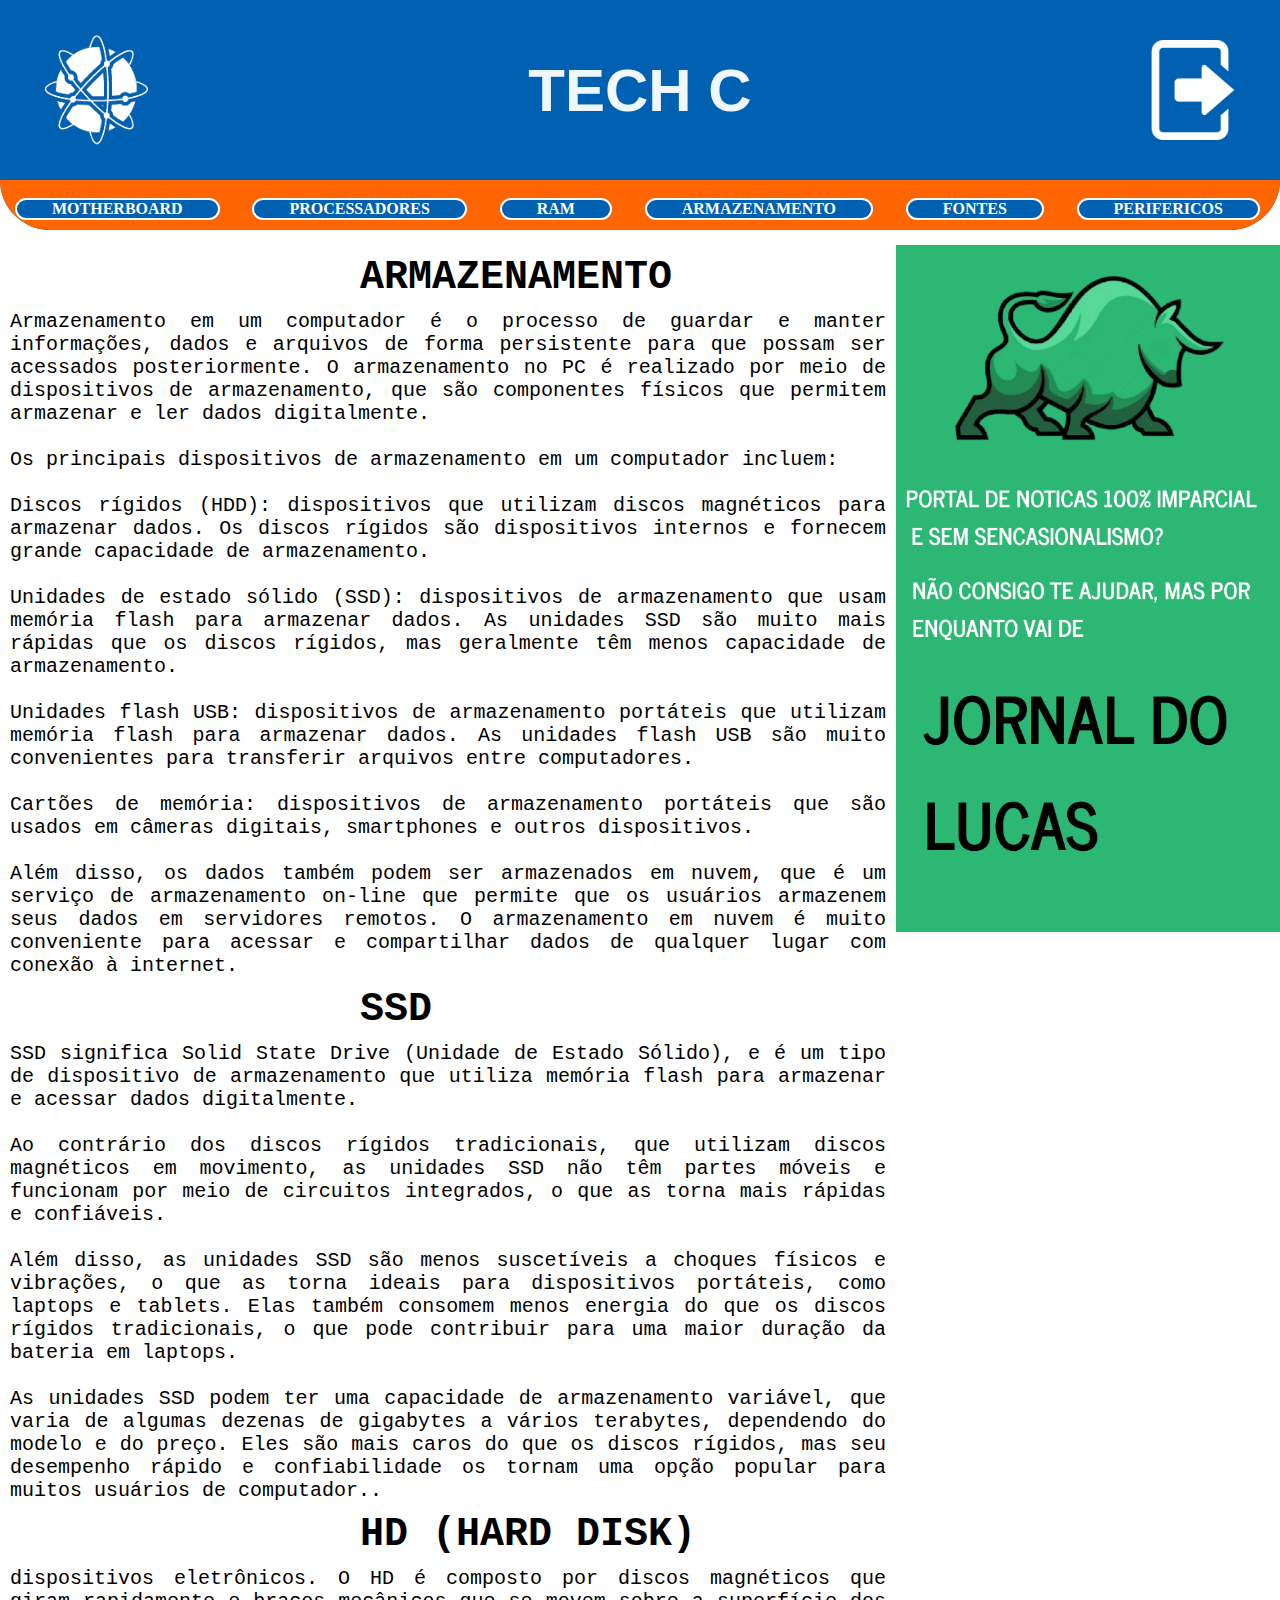
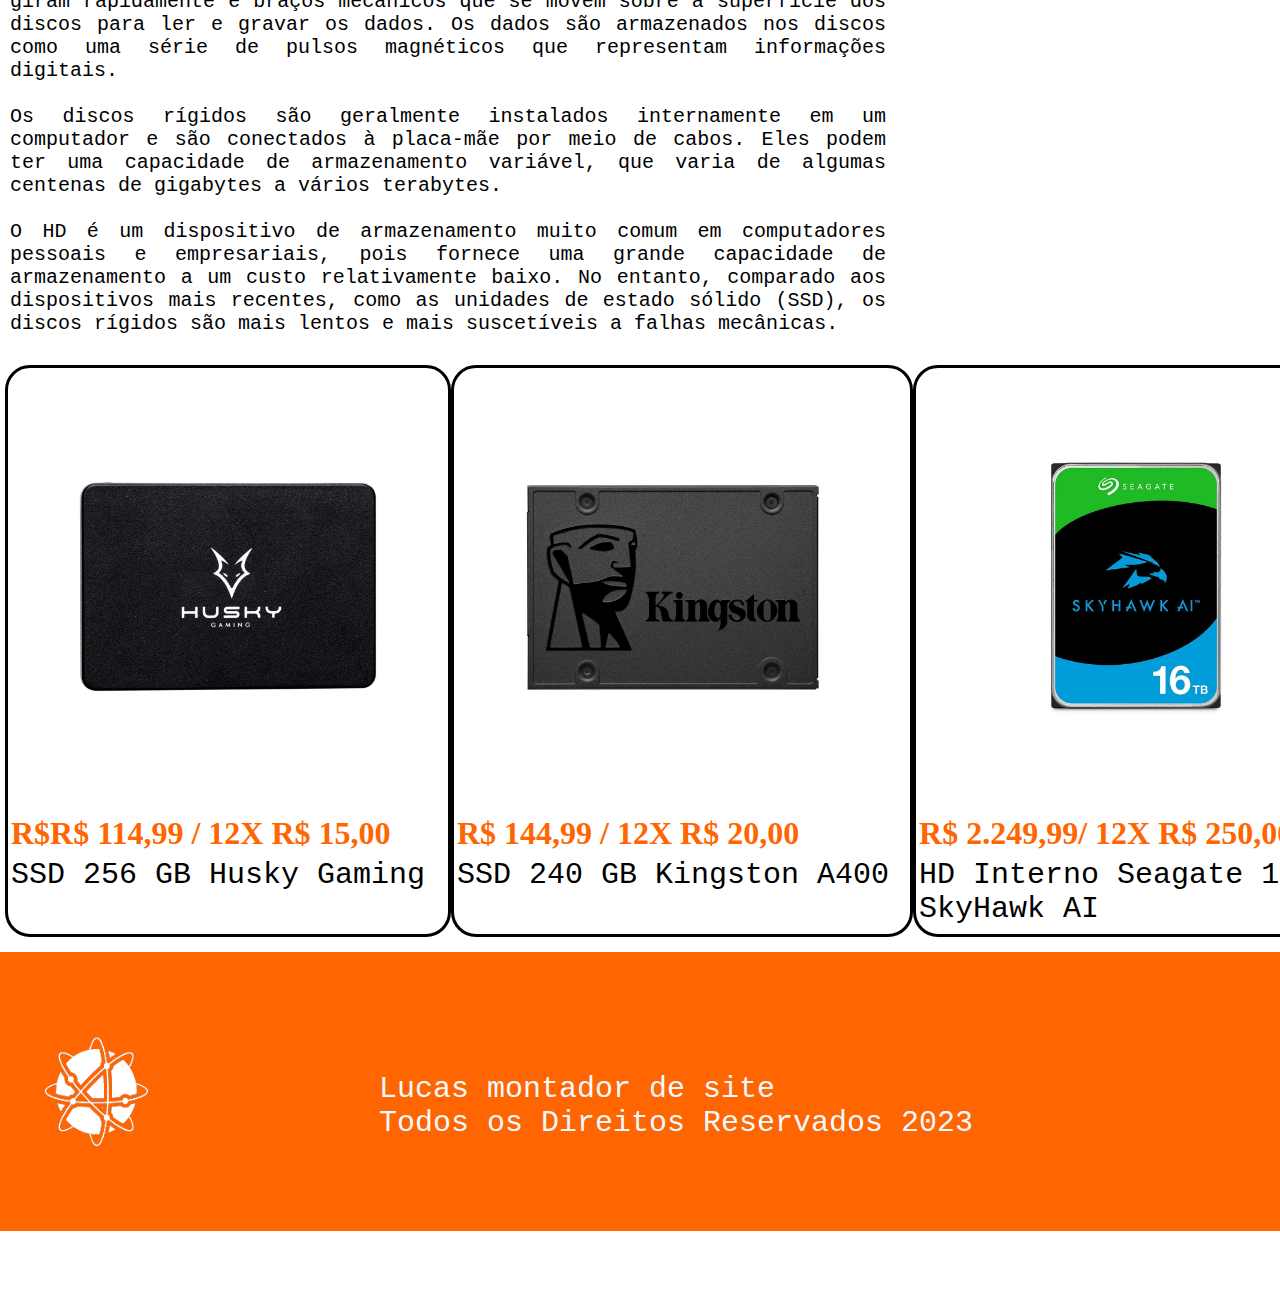
==== Armazenamento.html @ fd3239bd "subindo" ====
<!DOCTYPE html>
<html lang="en">
<head>
    <meta charset="UTF-8">
    <meta http-equiv="X-UA-Compatible" content="IE=edge">
    <meta name="viewport" content="width=device-width, initial-scale=1.0">
    <title>Document</title>
    <link rel="stylesheet" href="style.css">
</head>

<body>
 <header>
    <div class="header">
        <img class=logo src="IMAGENS/LOG_MAIN-removebg-preview (2).png" alt="">
    <h1 class="titulo">
        TECH C
    </h1>
    <img class=login src="IMAGENS/sair-branco.png.crdownload" alt="">
</div>


   

    <nav>
        
    <ul class="cabecalho">
        
        <li> <a href="MOTHERBOARD.html"> MOTHERBOARD </a></li>
        <li> <a href="Processadores.html"> PROCESSADORES </a> </li>
        <li> <a href="RAM.html"> RAM </a> </li>
        <li> <a href="Armazenamento.html"> ARMAZENAMENTO </a> </li>
        <li> <a href="Fontes.html"> FONTES </a></li>
        <li> <a href="perifericos.html"> PERIFERICOS </a> </li>
    

</ul>
</nav>
</header>

<main>
    <div class="main" >
     <section >
        <h1 class="comeco">
         ARMAZENAMENTO
     </h1>
     <p class="escrita">
        Armazenamento em um computador é o processo de guardar e manter informações, dados e arquivos de forma persistente para que possam ser acessados posteriormente. O armazenamento no PC é realizado por meio de dispositivos de armazenamento, que são componentes físicos que permitem armazenar e ler dados digitalmente.
             <br>
             <br>
        Os principais dispositivos de armazenamento em um computador incluem:
           <br>
           <br>
        Discos rígidos (HDD): dispositivos que utilizam discos magnéticos para armazenar dados. Os discos rígidos são dispositivos internos e fornecem grande capacidade de armazenamento.
        <br>
        <br>
        Unidades de estado sólido (SSD): dispositivos de armazenamento que usam memória flash para armazenar dados. As unidades SSD são muito mais rápidas que os discos rígidos, mas geralmente têm menos capacidade de armazenamento.
        <br>
             <br>
        Unidades flash USB: dispositivos de armazenamento portáteis que utilizam memória flash para armazenar dados. As unidades flash USB são muito convenientes para transferir arquivos entre computadores.
        <br>
             <br>
        Cartões de memória: dispositivos de armazenamento portáteis que são usados em câmeras digitais, smartphones e outros dispositivos.
        <br>
             <br>
        Além disso, os dados também podem ser armazenados em nuvem, que é um serviço de armazenamento on-line que permite que os usuários armazenem seus dados em servidores remotos. O armazenamento em nuvem é muito conveniente para acessar e compartilhar dados de qualquer lugar com conexão à internet.
</p>
   

        <h1 class="comeco">
            SSD
        </h1>
<p class="escrita">
    SSD significa Solid State Drive (Unidade de Estado Sólido), e é um tipo de dispositivo de armazenamento que utiliza memória flash para armazenar e acessar dados digitalmente.
    <br>
    <br>
    Ao contrário dos discos rígidos tradicionais, que utilizam discos magnéticos em movimento, as unidades SSD não têm partes móveis e funcionam por meio de circuitos integrados, o que as torna mais rápidas e confiáveis.
    <br>
    <br>
    Além disso, as unidades SSD são menos suscetíveis a choques físicos e vibrações, o que as torna ideais para dispositivos portáteis, como laptops e tablets. Elas também consomem menos energia do que os discos rígidos tradicionais, o que pode contribuir para uma maior duração da bateria em laptops.
    <br>
    <br>
    As unidades SSD podem ter uma capacidade de armazenamento variável, que varia de algumas dezenas de gigabytes a vários terabytes, dependendo do modelo e do preço. Eles são mais caros do que os discos rígidos, mas seu desempenho rápido e confiabilidade os tornam uma opção popular para muitos usuários de computador..</p>


    <h1 class="comeco">
        HD (HARD DISK)
    </h1>
 
        
    <p class="escrita">
        dispositivos eletrônicos.

        O HD é composto por discos magnéticos que giram rapidamente e braços mecânicos que se movem sobre a superfície dos discos para ler e gravar os dados. Os dados são armazenados nos discos como uma série de pulsos magnéticos que representam informações digitais.
<br>
<br>
        Os discos rígidos são geralmente instalados internamente em um computador e são conectados à placa-mãe por meio de cabos. Eles podem ter uma capacidade de armazenamento variável, que varia de algumas centenas de gigabytes a vários terabytes.
        <br>
        <br>
        O HD é um dispositivo de armazenamento muito comum em computadores pessoais e empresariais, pois fornece uma grande capacidade de armazenamento a um custo relativamente baixo. No entanto, comparado aos dispositivos mais recentes, como as unidades de estado sólido (SSD), os discos rígidos são mais lentos e mais suscetíveis a falhas mecânicas.</p>
   
   
   
   
    </section>
        <div class=anuncio><img  src="IMAGENS/ANUNCIOL.png" alt=""></div>

    </div>

    <div class="propaganda">
        <div class="tanuncio"> 
            <img class="imagempropaganda" src="IMAGENS/SSD1.jpg">
            <h1 class="preco">R$R$ 114,99 / 12X R$ 15,00</h1>
            <pre class="textoanuncio">SSD 256 GB Husky Gaming</pre>



        </div>

        <div class="tanuncio"> 
            <img class="imagempropaganda" src="IMAGENS/SSD2.jpg">
            <h1 class="preco">R$ 144,99 / 12X R$ 20,00</h1>
            <pre class="textoanuncio">SSD 240 GB Kingston A400 </pre>



        </div>

        <div class="tanuncio"> 
            <img class="imagempropaganda" src="IMAGENS/HD3.jpg">
            <h1 class="preco">R$ 2.249,99/ 12X R$ 250,00</h1>
            <pre class="textoanuncio">HD Interno Seagate 16TB 
SkyHawk AI</pre>



        </div>



    </div>
    
</main>
    <footer class = "footer">
        <img class="logo"src="IMAGENS/LOG_MAIN-removebg-preview (2).png" alt="">
        <div class="direitos">
            <pre class="textoanuncio"> 
    
    
    Lucas montador de site
    Todos os Direitos Reservados 2023
            
        </pre>
    </div>

        
        







    </footer>

























    
</body>



</html>
---- style.css ----
*{
    margin: 0px;
    padding: 0px;

}
header{
    background-color: #0060b1;
    color: aliceblue;
    border-bottom-left-radius: 50px;
    border-bottom-right-radius: 50px;
}
.header{
    display: flex;
    justify-content: space-between;
    align-items: center;
    flex-wrap: wrap;
    padding: 15px;
    font-family:sans-serif;
    

}

.login{
    height: 100px;
    padding: 25px;
}

.logo{
    height: 150px;
    width: 150px;
}

.titulo{
    font-size: 60px;
}

.cabecalho{
    padding-bottom: 10px;
    display: flex;
    justify-content: space-between;
    margin: 15px;
    padding: 20spx;
    list-style-type: none;
    list-style: none;
    text-decoration: none;
    margin-right: 20px;
}

.cabecalho li a {
    text-decoration: none;
    font-style: normal;
    font-family: 'Times New Roman';
    color: white;
    padding: 5px;
    margin-right: 30px;
    margin-left: 30px;
   
}

li{
    border-color:#ffffff ;
    border-style: solid;
    border-width: 2px;
    border-radius: 25px;
    font-style: bold;
    font-weight: bold;
    background-color:#0060b1 ;
    
    
    
}
nav{ 
    background-color: #FF6500;
    border-bottom-left-radius: 50px;
    border-bottom-right-radius: 50px;
    padding-top: 3px;
    
}

.main{
    display: grid;
    grid-template-columns: 70% 30%;
    grid-template-rows: 1fr;
}

.escrita{
    margin-left: 10px;
    margin-right: 10px;
    text-align: justify;
    font-family:monospace;
    font-size: 20px;
    grid-row: 1/3;
    grid-column: 1;

    
    
    
    
}

.comeco{
    text-align: center;
    margin: 10px;
    text-align: justify;
    font-family:monospace;
    font-size: 40px;
    padding-left: 350px;
}

.anuncio{
   grid-column: 2;
   

   
}

.anuncio img{
    max-width: 100%;
    
}
.titulo{
    grid-column: 1;
}
.propaganda{
    margin-top: 30px;
    margin-left: 5px;
    margin-bottom: 15px;
    justify-content: space-between;
    display: flex;
    grid-column: 1;
    
    

}

.tanuncio{
    border-radius: 25px;
    border-style: solid;
    border-color: black;
    border-width: 3px;
}

.textoanuncio{
    font-size: 30px;
    padding: 3px;
    margin-bottom: 5px;
    word-wrap: break-word;
    

}

.preco{
    padding: 3px;
    color: #FF6500;
    font-family: 'Lucida Sans';
}

.imagempropaganda{
    padding: 70px;
    width: 300px;
    height: 300px;
    justify-content: center;
}
.footer{
    display: grid;
    grid-template-columns: 1fr 1fr 1fr;
    align-items:center;
    padding: 15px;
    font-family:sans-serif;
    background-color: #FF6500;
    color: aliceblue;
}
.direitos{
    display: flex;
    justify-content:center;
    grid-column: 2;
}
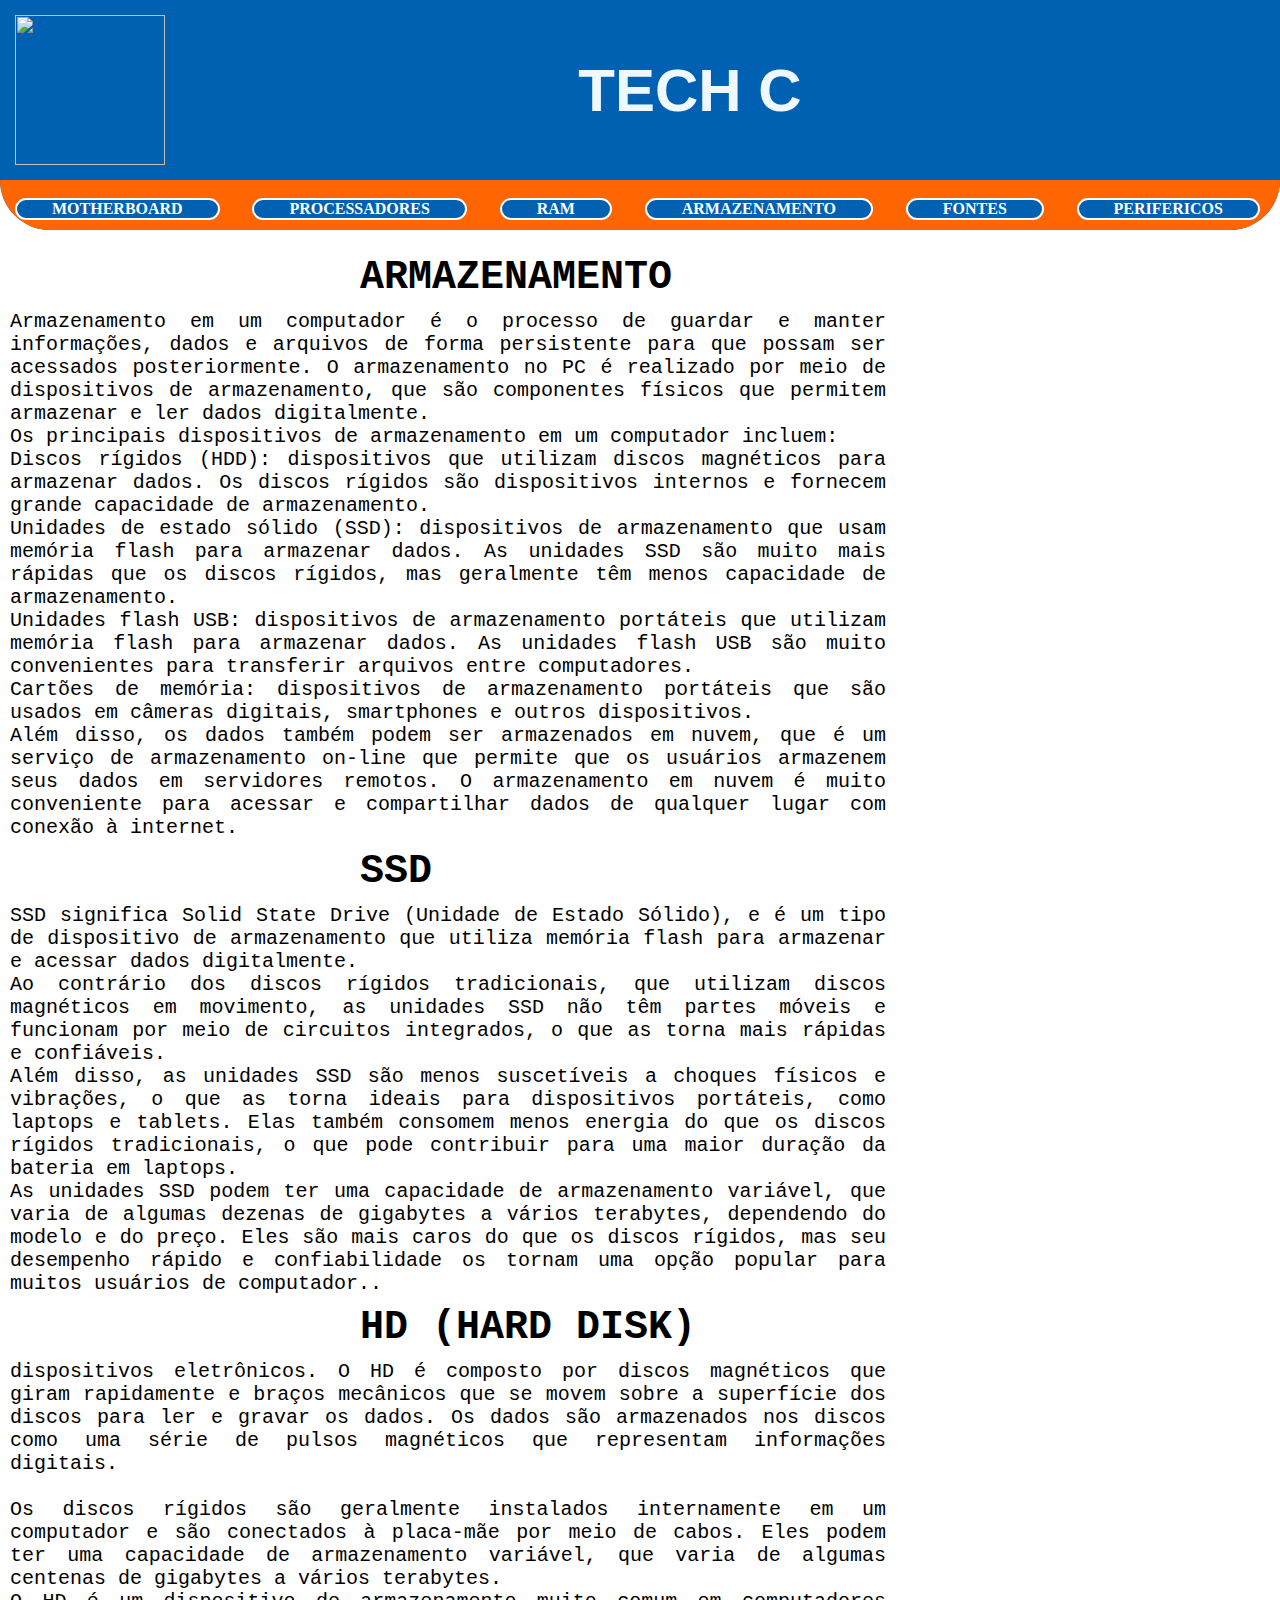
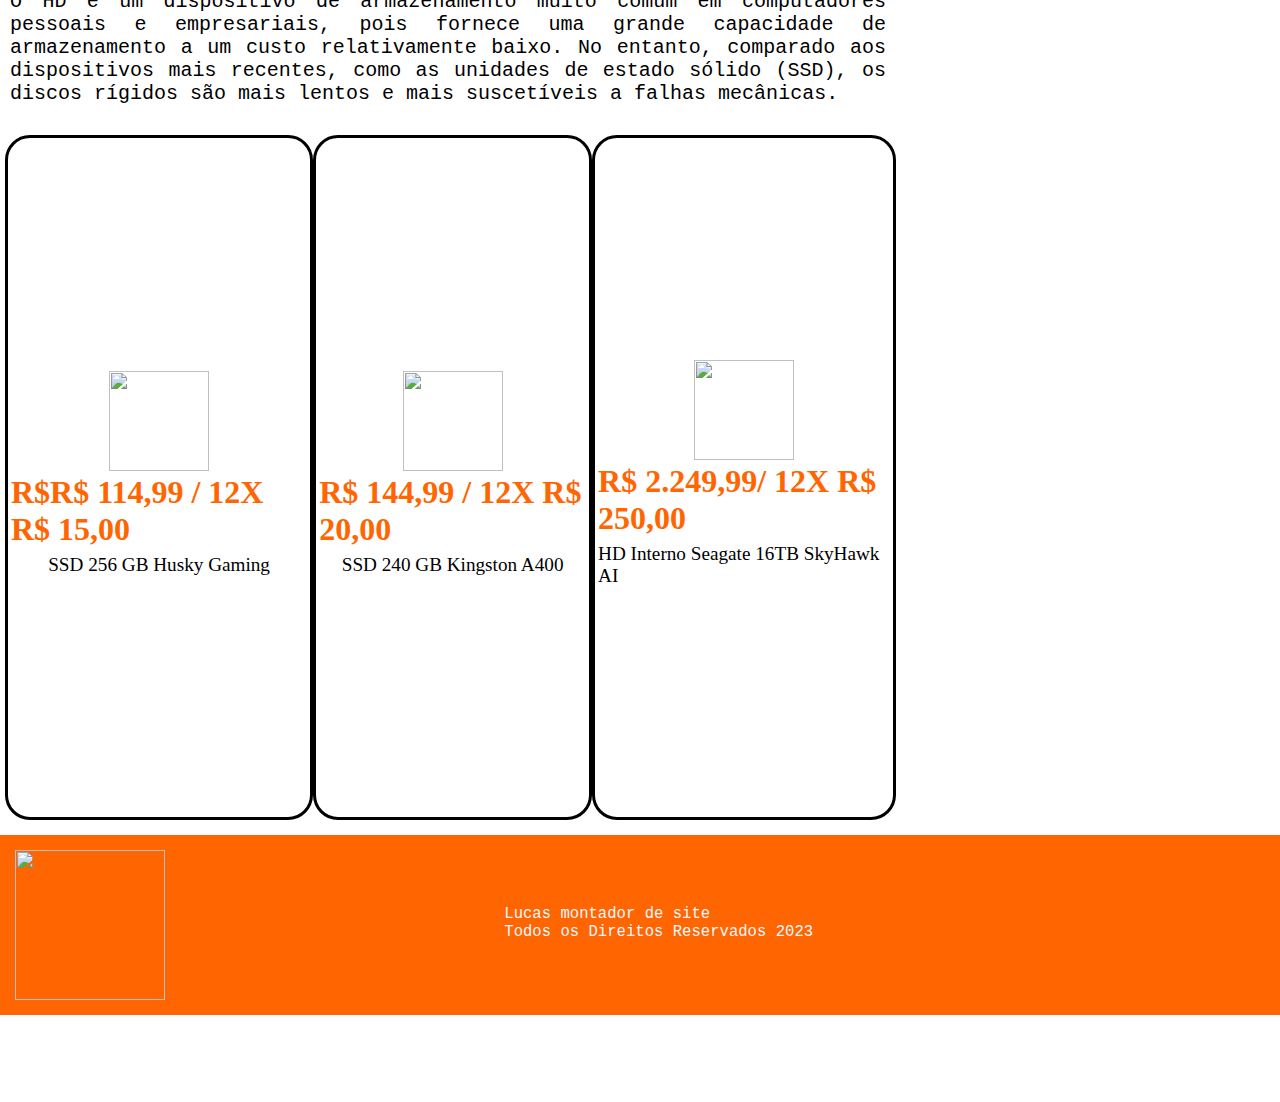
==== commit 3368a73a: "subindo" ====
--- a/Armazenamento.html
+++ b/Armazenamento.html
@@ -1,5 +1,6 @@
 <!DOCTYPE html>
 <html lang="en">
+
 <head>
     <meta charset="UTF-8">
     <meta http-equiv="X-UA-Compatible" content="IE=edge">
@@ -9,151 +10,173 @@
 </head>
 
 <body>
- <header>
-    <div class="header">
-        <img class=logo src="IMAGENS/LOG_MAIN-removebg-preview (2).png" alt="">
-    <h1 class="titulo">
-        TECH C
-    </h1>
-    <img class=login src="IMAGENS/sair-branco.png.crdownload" alt="">
-</div>
-
-
-   
-
-    <nav>
+    <header>
+        <div class="header">
+            <img class=logo src="IMAGENS/LOG_MAIN-removebg-preview (2).png" alt="">
+            <h1 class="titulo">
+                TECH C
+            </h1>
+            <img class=login src="IMAGENS/sair-branco.png.crdownload" alt="">
+        </div>
+
+
+
+
+        <nav>
+
+            <ul class="cabecalho">
+
+                <li> <a href="MOTHERBOARD.html"> MOTHERBOARD </a></li>
+                <li> <a href="Processadores.html"> PROCESSADORES </a> </li>
+                <li> <a href="RAM.html"> RAM </a> </li>
+                <li> <a href="Armazenamento.html"> ARMAZENAMENTO </a> </li>
+                <li> <a href="Fontes.html"> FONTES </a></li>
+                <li> <a href="perifericos.html"> PERIFERICOS </a> </li>
+
+
+            </ul>
+        </nav>
+    </header>
+
+    <main>
+        <div class="main">
+            <section>
+                <h1 class="comeco">
+                    ARMAZENAMENTO
+                </h1>
+                <p class="escrita">
+                    Armazenamento em um computador é o processo de guardar e manter informações, dados e arquivos de
+                    forma persistente para que possam ser acessados posteriormente. O armazenamento no PC é realizado
+                    por meio de dispositivos de armazenamento, que são componentes físicos que permitem armazenar e ler
+                    dados digitalmente.
+
+                    <br>
+                    Os principais dispositivos de armazenamento em um computador incluem:
+
+                    <br>
+                    Discos rígidos (HDD): dispositivos que utilizam discos magnéticos para armazenar dados. Os discos
+                    rígidos são dispositivos internos e fornecem grande capacidade de armazenamento.
+
+                    <br>
+                    Unidades de estado sólido (SSD): dispositivos de armazenamento que usam memória flash para armazenar
+                    dados. As unidades SSD são muito mais rápidas que os discos rígidos, mas geralmente têm menos
+                    capacidade de armazenamento.
+
+                    <br>
+                    Unidades flash USB: dispositivos de armazenamento portáteis que utilizam memória flash para
+                    armazenar dados. As unidades flash USB são muito convenientes para transferir arquivos entre
+                    computadores.
+
+                    <br>
+                    Cartões de memória: dispositivos de armazenamento portáteis que são usados em câmeras digitais,
+                    smartphones e outros dispositivos.
+
+                    <br>
+                    Além disso, os dados também podem ser armazenados em nuvem, que é um serviço de armazenamento
+                    on-line que permite que os usuários armazenem seus dados em servidores remotos. O armazenamento em
+                    nuvem é muito conveniente para acessar e compartilhar dados de qualquer lugar com conexão à
+                    internet.
+                </p>
+
+
+                <h1 class="comeco">
+                    SSD
+                </h1>
+                <p class="escrita">
+                    SSD significa Solid State Drive (Unidade de Estado Sólido), e é um tipo de dispositivo de
+                    armazenamento que utiliza memória flash para armazenar e acessar dados digitalmente.
+
+                    <br>
+                    Ao contrário dos discos rígidos tradicionais, que utilizam discos magnéticos em movimento, as
+                    unidades SSD não têm partes móveis e funcionam por meio de circuitos integrados, o que as torna mais
+                    rápidas e confiáveis.
+
+                    <br>
+                    Além disso, as unidades SSD são menos suscetíveis a choques físicos e vibrações, o que as torna
+                    ideais para dispositivos portáteis, como laptops e tablets. Elas também consomem menos energia do
+                    que os discos rígidos tradicionais, o que pode contribuir para uma maior duração da bateria em
+                    laptops.
+
+                    <br>
+                    As unidades SSD podem ter uma capacidade de armazenamento variável, que varia de algumas dezenas de
+                    gigabytes a vários terabytes, dependendo do modelo e do preço. Eles são mais caros do que os discos
+                    rígidos, mas seu desempenho rápido e confiabilidade os tornam uma opção popular para muitos usuários
+                    de computador..
+                </p>
+
+
+                <h1 class="comeco">
+                    HD (HARD DISK)
+                </h1>
+
+
+                <p class="escrita">
+                    dispositivos eletrônicos.
+
+                    O HD é composto por discos magnéticos que giram rapidamente e braços mecânicos que se movem sobre a
+                    superfície dos discos para ler e gravar os dados. Os dados são armazenados nos discos como uma série
+                    de pulsos magnéticos que representam informações digitais.
+                    <br>
+                    <br>
+                    Os discos rígidos são geralmente instalados internamente em um computador e são conectados à
+                    placa-mãe por meio de cabos. Eles podem ter uma capacidade de armazenamento variável, que varia de
+                    algumas centenas de gigabytes a vários terabytes.
+
+                    <br>
+                    O HD é um dispositivo de armazenamento muito comum em computadores pessoais e empresariais, pois
+                    fornece uma grande capacidade de armazenamento a um custo relativamente baixo. No entanto, comparado
+                    aos dispositivos mais recentes, como as unidades de estado sólido (SSD), os discos rígidos são mais
+                    lentos e mais suscetíveis a falhas mecânicas.
+                </p>
+
+
+
+
+            </section>
+            <div class=anuncio><img src="IMAGENS/ANUNCIOL.png" alt=""></div>
+
         
-    <ul class="cabecalho">
-        
-        <li> <a href="MOTHERBOARD.html"> MOTHERBOARD </a></li>
-        <li> <a href="Processadores.html"> PROCESSADORES </a> </li>
-        <li> <a href="RAM.html"> RAM </a> </li>
-        <li> <a href="Armazenamento.html"> ARMAZENAMENTO </a> </li>
-        <li> <a href="Fontes.html"> FONTES </a></li>
-        <li> <a href="perifericos.html"> PERIFERICOS </a> </li>
-    
-
-</ul>
-</nav>
-</header>
-
-<main>
-    <div class="main" >
-     <section >
-        <h1 class="comeco">
-         ARMAZENAMENTO
-     </h1>
-     <p class="escrita">
-        Armazenamento em um computador é o processo de guardar e manter informações, dados e arquivos de forma persistente para que possam ser acessados posteriormente. O armazenamento no PC é realizado por meio de dispositivos de armazenamento, que são componentes físicos que permitem armazenar e ler dados digitalmente.
-             <br>
-             <br>
-        Os principais dispositivos de armazenamento em um computador incluem:
-           <br>
-           <br>
-        Discos rígidos (HDD): dispositivos que utilizam discos magnéticos para armazenar dados. Os discos rígidos são dispositivos internos e fornecem grande capacidade de armazenamento.
-        <br>
-        <br>
-        Unidades de estado sólido (SSD): dispositivos de armazenamento que usam memória flash para armazenar dados. As unidades SSD são muito mais rápidas que os discos rígidos, mas geralmente têm menos capacidade de armazenamento.
-        <br>
-             <br>
-        Unidades flash USB: dispositivos de armazenamento portáteis que utilizam memória flash para armazenar dados. As unidades flash USB são muito convenientes para transferir arquivos entre computadores.
-        <br>
-             <br>
-        Cartões de memória: dispositivos de armazenamento portáteis que são usados em câmeras digitais, smartphones e outros dispositivos.
-        <br>
-             <br>
-        Além disso, os dados também podem ser armazenados em nuvem, que é um serviço de armazenamento on-line que permite que os usuários armazenem seus dados em servidores remotos. O armazenamento em nuvem é muito conveniente para acessar e compartilhar dados de qualquer lugar com conexão à internet.
-</p>
-   
-
-        <h1 class="comeco">
-            SSD
-        </h1>
-<p class="escrita">
-    SSD significa Solid State Drive (Unidade de Estado Sólido), e é um tipo de dispositivo de armazenamento que utiliza memória flash para armazenar e acessar dados digitalmente.
-    <br>
-    <br>
-    Ao contrário dos discos rígidos tradicionais, que utilizam discos magnéticos em movimento, as unidades SSD não têm partes móveis e funcionam por meio de circuitos integrados, o que as torna mais rápidas e confiáveis.
-    <br>
-    <br>
-    Além disso, as unidades SSD são menos suscetíveis a choques físicos e vibrações, o que as torna ideais para dispositivos portáteis, como laptops e tablets. Elas também consomem menos energia do que os discos rígidos tradicionais, o que pode contribuir para uma maior duração da bateria em laptops.
-    <br>
-    <br>
-    As unidades SSD podem ter uma capacidade de armazenamento variável, que varia de algumas dezenas de gigabytes a vários terabytes, dependendo do modelo e do preço. Eles são mais caros do que os discos rígidos, mas seu desempenho rápido e confiabilidade os tornam uma opção popular para muitos usuários de computador..</p>
-
-
-    <h1 class="comeco">
-        HD (HARD DISK)
-    </h1>
- 
-        
-    <p class="escrita">
-        dispositivos eletrônicos.
-
-        O HD é composto por discos magnéticos que giram rapidamente e braços mecânicos que se movem sobre a superfície dos discos para ler e gravar os dados. Os dados são armazenados nos discos como uma série de pulsos magnéticos que representam informações digitais.
-<br>
-<br>
-        Os discos rígidos são geralmente instalados internamente em um computador e são conectados à placa-mãe por meio de cabos. Eles podem ter uma capacidade de armazenamento variável, que varia de algumas centenas de gigabytes a vários terabytes.
-        <br>
-        <br>
-        O HD é um dispositivo de armazenamento muito comum em computadores pessoais e empresariais, pois fornece uma grande capacidade de armazenamento a um custo relativamente baixo. No entanto, comparado aos dispositivos mais recentes, como as unidades de estado sólido (SSD), os discos rígidos são mais lentos e mais suscetíveis a falhas mecânicas.</p>
-   
-   
-   
-   
-    </section>
-        <div class=anuncio><img  src="IMAGENS/ANUNCIOL.png" alt=""></div>
-
+
+        <div class="propaganda">
+
+            <div class="tanuncio">
+                <img class="imagempropaganda" src="IMAGENS/SSD1.jpg">
+                <h1 class="preco">R$R$ 114,99 / 12X R$ 15,00</h1>
+                <p class="textoanuncio">SSD 256 GB Husky Gaming</p>
+            </div>
+
+            <div class="tanuncio">
+                <img class="imagempropaganda" src="IMAGENS/SSD2.jpg">
+                <h1 class="preco">R$ 144,99 / 12X R$ 20,00</h1>
+                <p class="textoanuncio">SSD 240 GB Kingston A400 </p>
+            </div>
+
+            <div class="tanuncio">
+                <img class="imagempropaganda" src="IMAGENS/HD3.jpg">
+                <h1 class="preco">R$ 2.249,99/ 12X R$ 250,00</h1>
+                <p class="textoanuncio">HD Interno Seagate 16TB 
+SkyHawk AI</p>
+            </div>
+
+
+
+        </div>
     </div>
-
-    <div class="propaganda">
-        <div class="tanuncio"> 
-            <img class="imagempropaganda" src="IMAGENS/SSD1.jpg">
-            <h1 class="preco">R$R$ 114,99 / 12X R$ 15,00</h1>
-            <pre class="textoanuncio">SSD 256 GB Husky Gaming</pre>
-
-
-
-        </div>
-
-        <div class="tanuncio"> 
-            <img class="imagempropaganda" src="IMAGENS/SSD2.jpg">
-            <h1 class="preco">R$ 144,99 / 12X R$ 20,00</h1>
-            <pre class="textoanuncio">SSD 240 GB Kingston A400 </pre>
-
-
-
-        </div>
-
-        <div class="tanuncio"> 
-            <img class="imagempropaganda" src="IMAGENS/HD3.jpg">
-            <h1 class="preco">R$ 2.249,99/ 12X R$ 250,00</h1>
-            <pre class="textoanuncio">HD Interno Seagate 16TB 
-SkyHawk AI</pre>
-
-
-
-        </div>
-
-
-
-    </div>
-    
-</main>
-    <footer class = "footer">
-        <img class="logo"src="IMAGENS/LOG_MAIN-removebg-preview (2).png" alt="">
+    </main>
+    <footer class="footer">
+        <img class="logo" src="IMAGENS/LOG_MAIN-removebg-preview (2).png" alt="">
         <div class="direitos">
-            <pre class="textoanuncio"> 
-    
-    
+            <pre class="textoanuncio">
+
+
     Lucas montador de site
     Todos os Direitos Reservados 2023
             
         </pre>
-    </div>
-
-        
-        
+        </div>
+
+
+
 
 
 
@@ -187,7 +210,7 @@
 
 
 
-    
+
 </body>
 
 
--- a/style.css
+++ b/style.css
@@ -80,7 +80,7 @@
 .main{
     display: grid;
     grid-template-columns: 70% 30%;
-    grid-template-rows: 1fr;
+    grid-template-rows: 2fr 1fr;
 }
 
 .escrita{
@@ -109,28 +109,34 @@
 
 .anuncio{
    grid-column: 2;
-   
+   grid-row:1/3;
 
    
 }
 
 .anuncio img{
-    max-width: 100%;
+    width: 100%;
     
 }
 .titulo{
     grid-column: 1;
 }
 .propaganda{
+
+    display: flex;
     margin-top: 30px;
     margin-left: 5px;
     margin-bottom: 15px;
     justify-content: space-between;
-    display: flex;
     grid-column: 1;
+    grid-row: 2;
+    max-width: 100%;
     
     
 
+}
+.block{
+    
 }
 
 .tanuncio{
@@ -138,10 +144,16 @@
     border-style: solid;
     border-color: black;
     border-width: 3px;
+    max-width: 100%;
+    max-height: 100%;
+    display: flex;
+    flex-direction: column;
+    justify-content: center;
+    align-items: center;
 }
 
 .textoanuncio{
-    font-size: 30px;
+    font-size: 1.2em;
     padding: 3px;
     margin-bottom: 5px;
     word-wrap: break-word;
@@ -156,9 +168,9 @@
 }
 
 .imagempropaganda{
-    padding: 70px;
-    width: 300px;
-    height: 300px;
+    /*padding: 70px;*/
+    width: 100px;
+    height: 100px;
     justify-content: center;
 }
 .footer{
